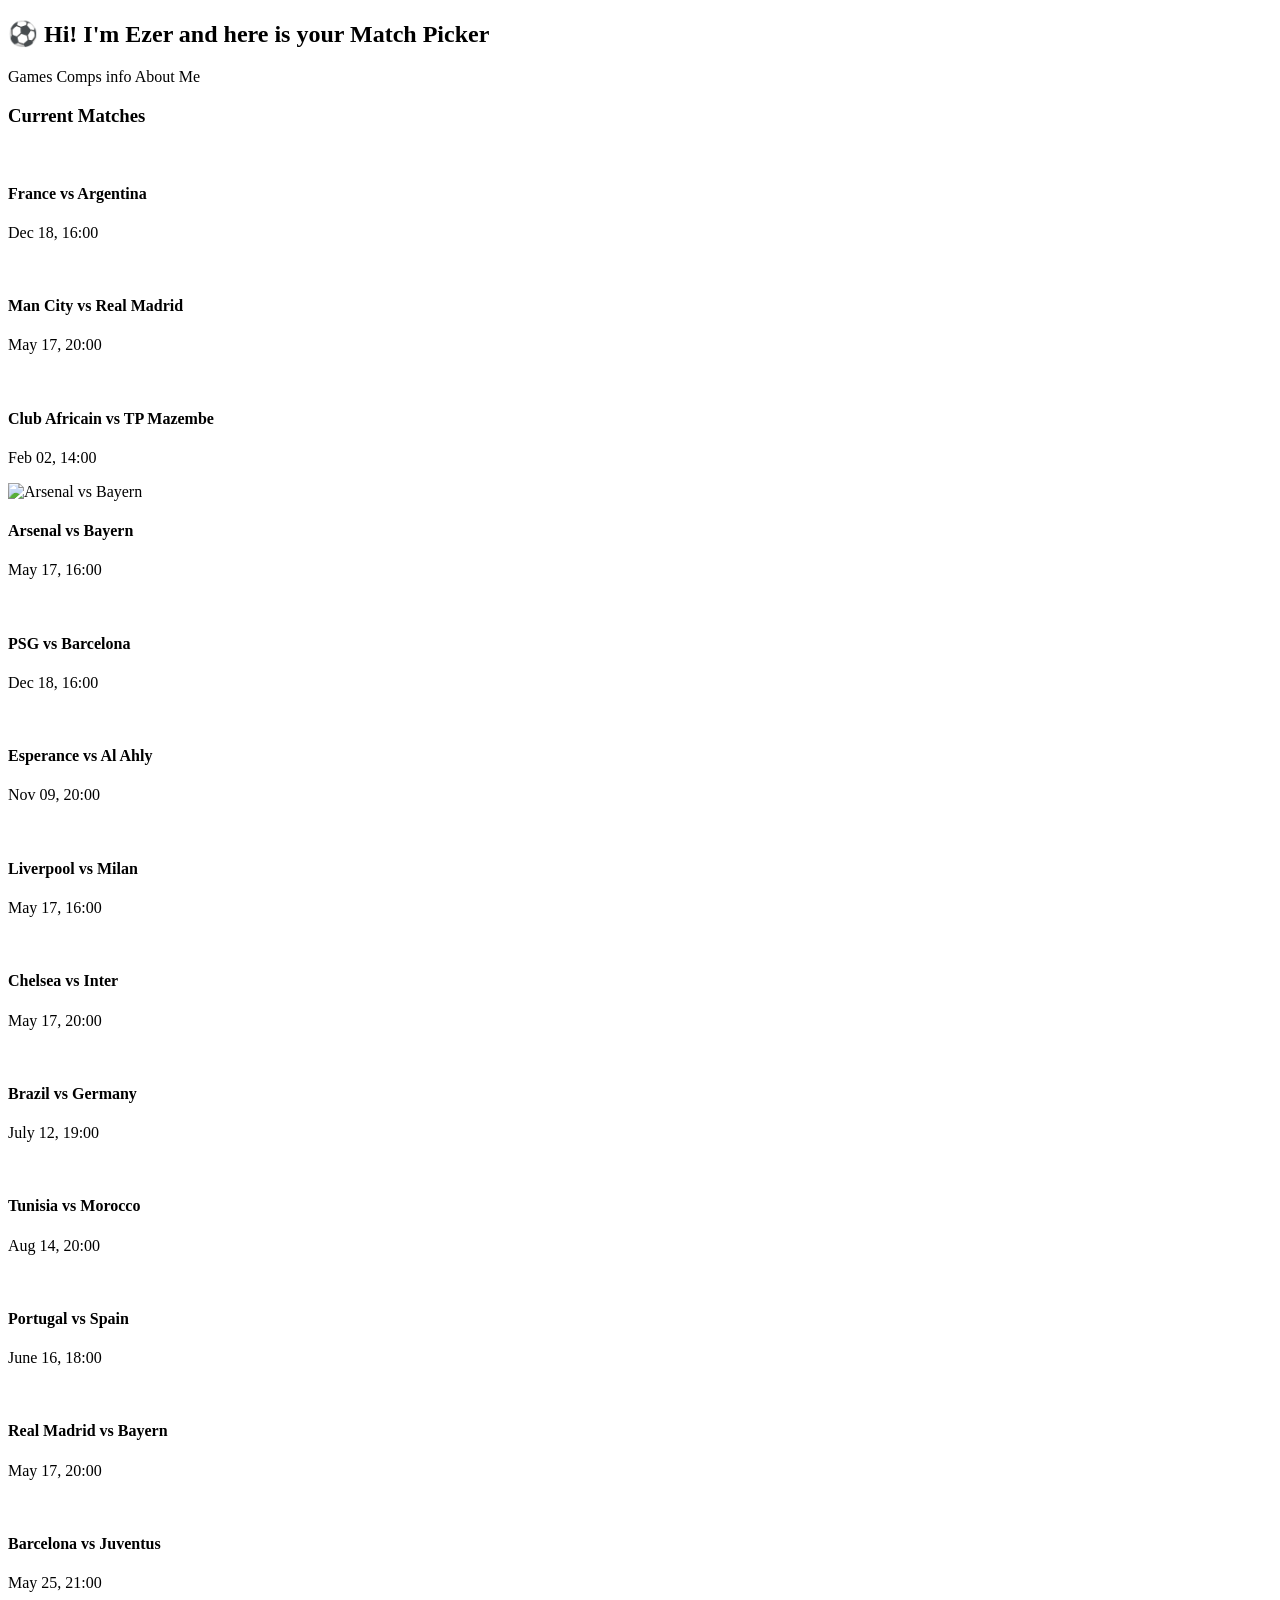
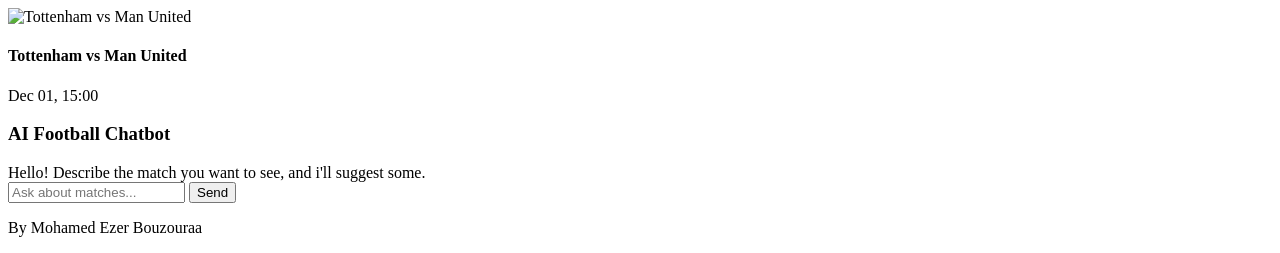
==== templates/index.html @ 9ce08ee2 "Create index.html for Football Predictor Pro" ====
<!DOCTYPE html>
<html lang="en">
<head>
    <meta charset="UTF-8">
    <meta name="viewport" content="width=device-width, initial-scale=1.0">
    <title>Football Predictor Pro | Match Picker</title>
    <link rel="stylesheet" href="style.css">
</head>
<body>
<div class="bg-blur"></div>
<div class="navbar">
    <h2>
        ⚽ Hi! I'm <span class="purple-text">Ezer</span> and here is your 
        <span class="purple-text">M</span>atch 
        <span class="purple-text">P</span>icker
    </h2>
    <div class="menu">
        <span onclick="window.location.href='index.html'">Games</span>
        <span onclick="window.location.href='index4.html'">Comps info</span>
        <span onclick="window.location.href='index3.html'">About Me</span>
    </div>
</div>

<div class="container">
    
    <div class="matches-section">
        <h3>Current <span class="purple-text">Matches</span></h3>
        <div class="matches-grid" id="matches">
            <div class="match-card">
                <img src="https://via.placeholder.com/220x120" alt="Match">
                <h4>France vs Argentina</h4>
                <p>Dec 18, 16:00</p>
            </div>
            </div>
    </div>

    <div class="chat-section">
        <h3>AI Football <span class="purple-text">Chatbot</span></h3>
        <div class="chat-box" id="chat">
            <div class="bot-msg">Hello! Describe the match you want to see, and i'll suggest some.</div>
        </div>
        <div class="chat-input">
            <input id="userInput" type="text" placeholder="Ask about matches..." />
            <button onclick="sendMessage()">Send</button>
        </div>
    </div>

</div>

<div id="modal" style="display:none; position:fixed; top:0; left:0; width:100%; height:100%; background:rgba(0,0,0,0.9); z-index:1000; justify-content:center; align-items:center; flex-direction:column;">
    <h2 id="modalTitle" style="color:white; margin-bottom: 20px;"></h2>
    <iframe id="videoFrame" width="80%" height="60%" src="" frameborder="0" allowfullscreen></iframe>
    <button onclick="closeModal()" style="margin-top:20px; padding:12px 40px; background:#ff4d4d; color:white; border:none; border-radius:50px; cursor:pointer; font-weight:bold;">Close</button>
</div>

<p class="signature-text">By Mohamed Ezer Bouzouraa</p>

<script src="script.js"></script>

</body>
</html>
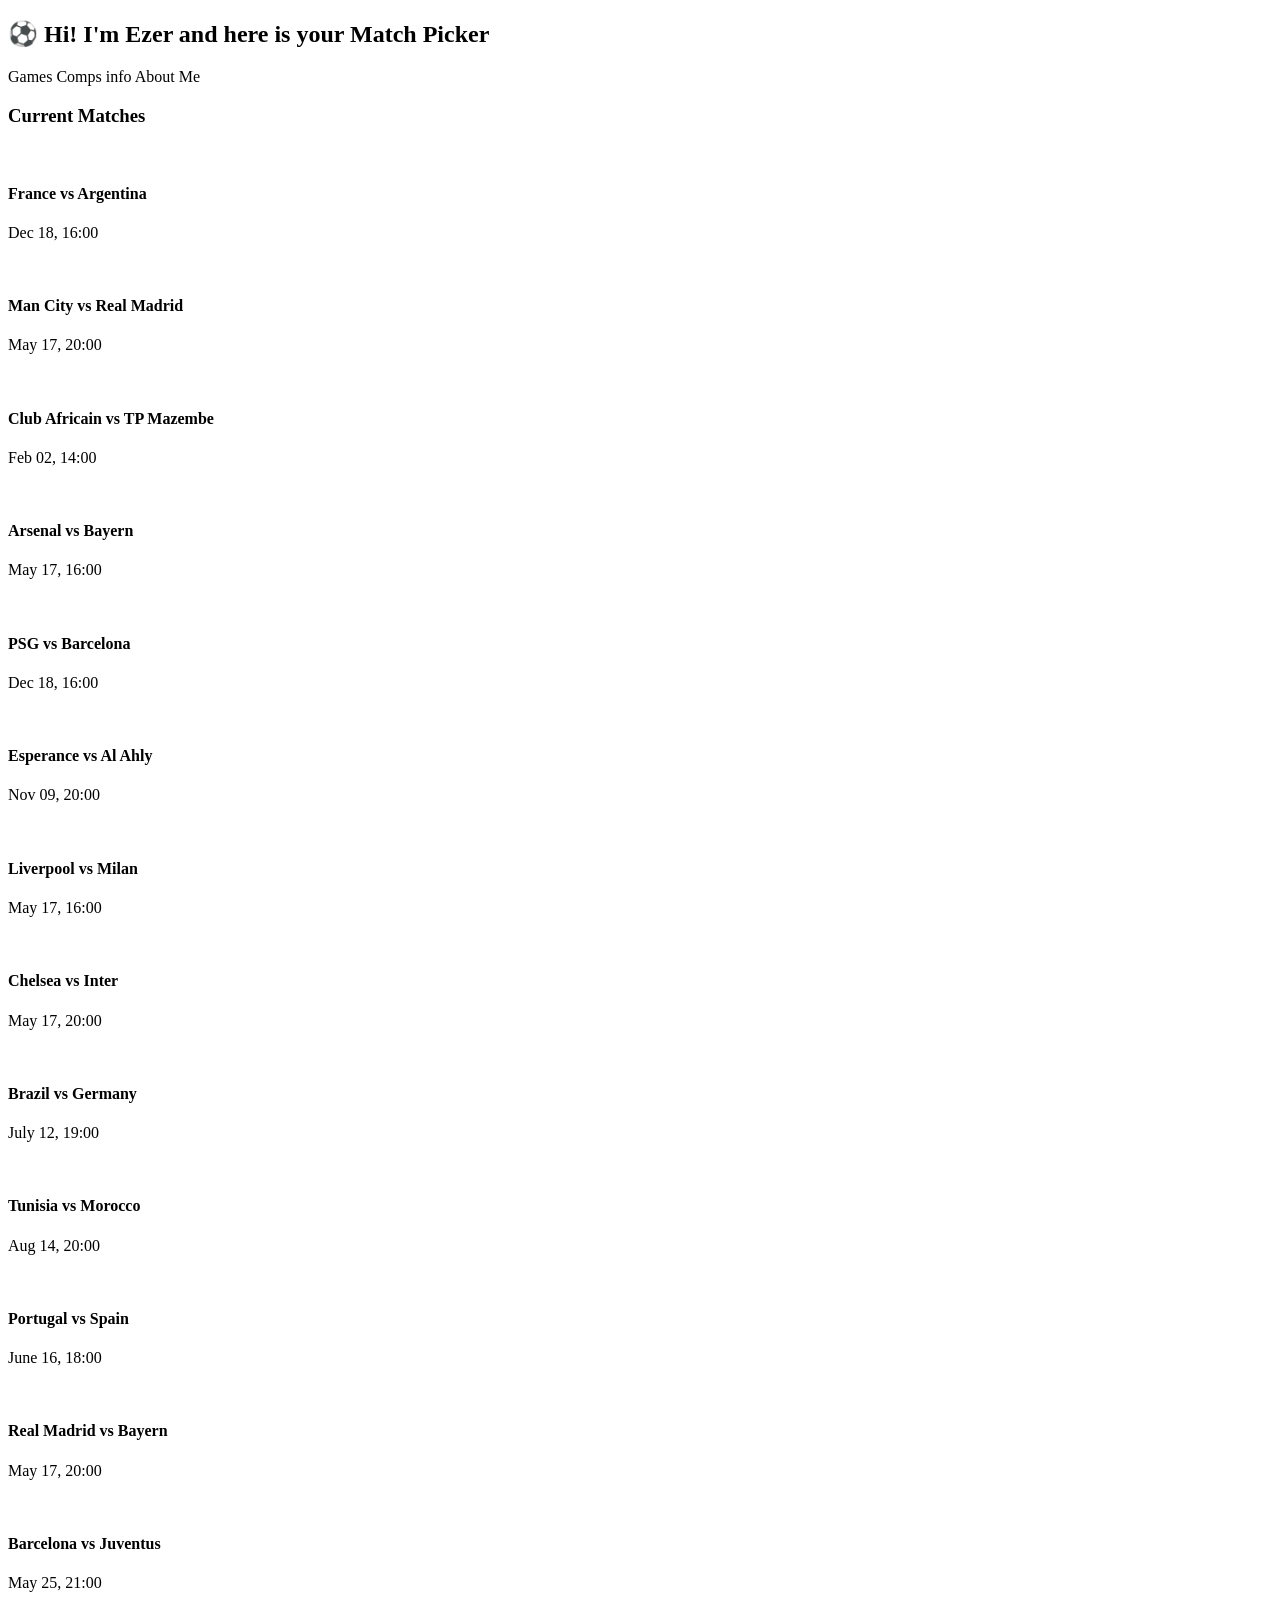
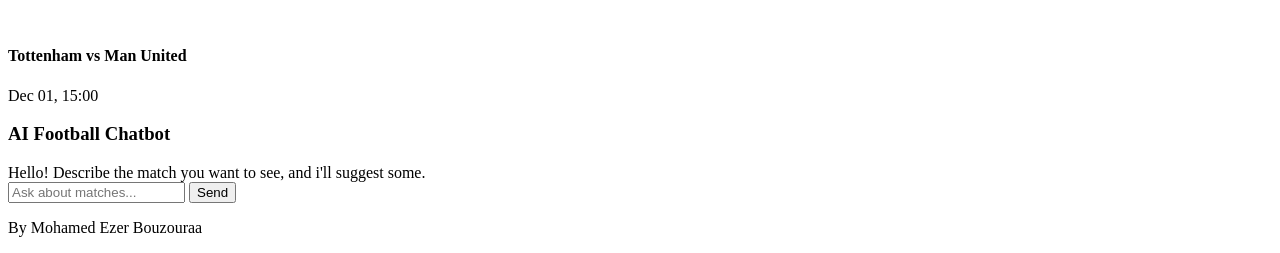
==== commit acb5ed92: "Update index.html" ====
--- a/templates/index.html
+++ b/templates/index.html
@@ -20,7 +20,6 @@
         <span onclick="window.location.href='index3.html'">About Me</span>
     </div>
 </div>
-
 <div class="container">
     
     <div class="matches-section">
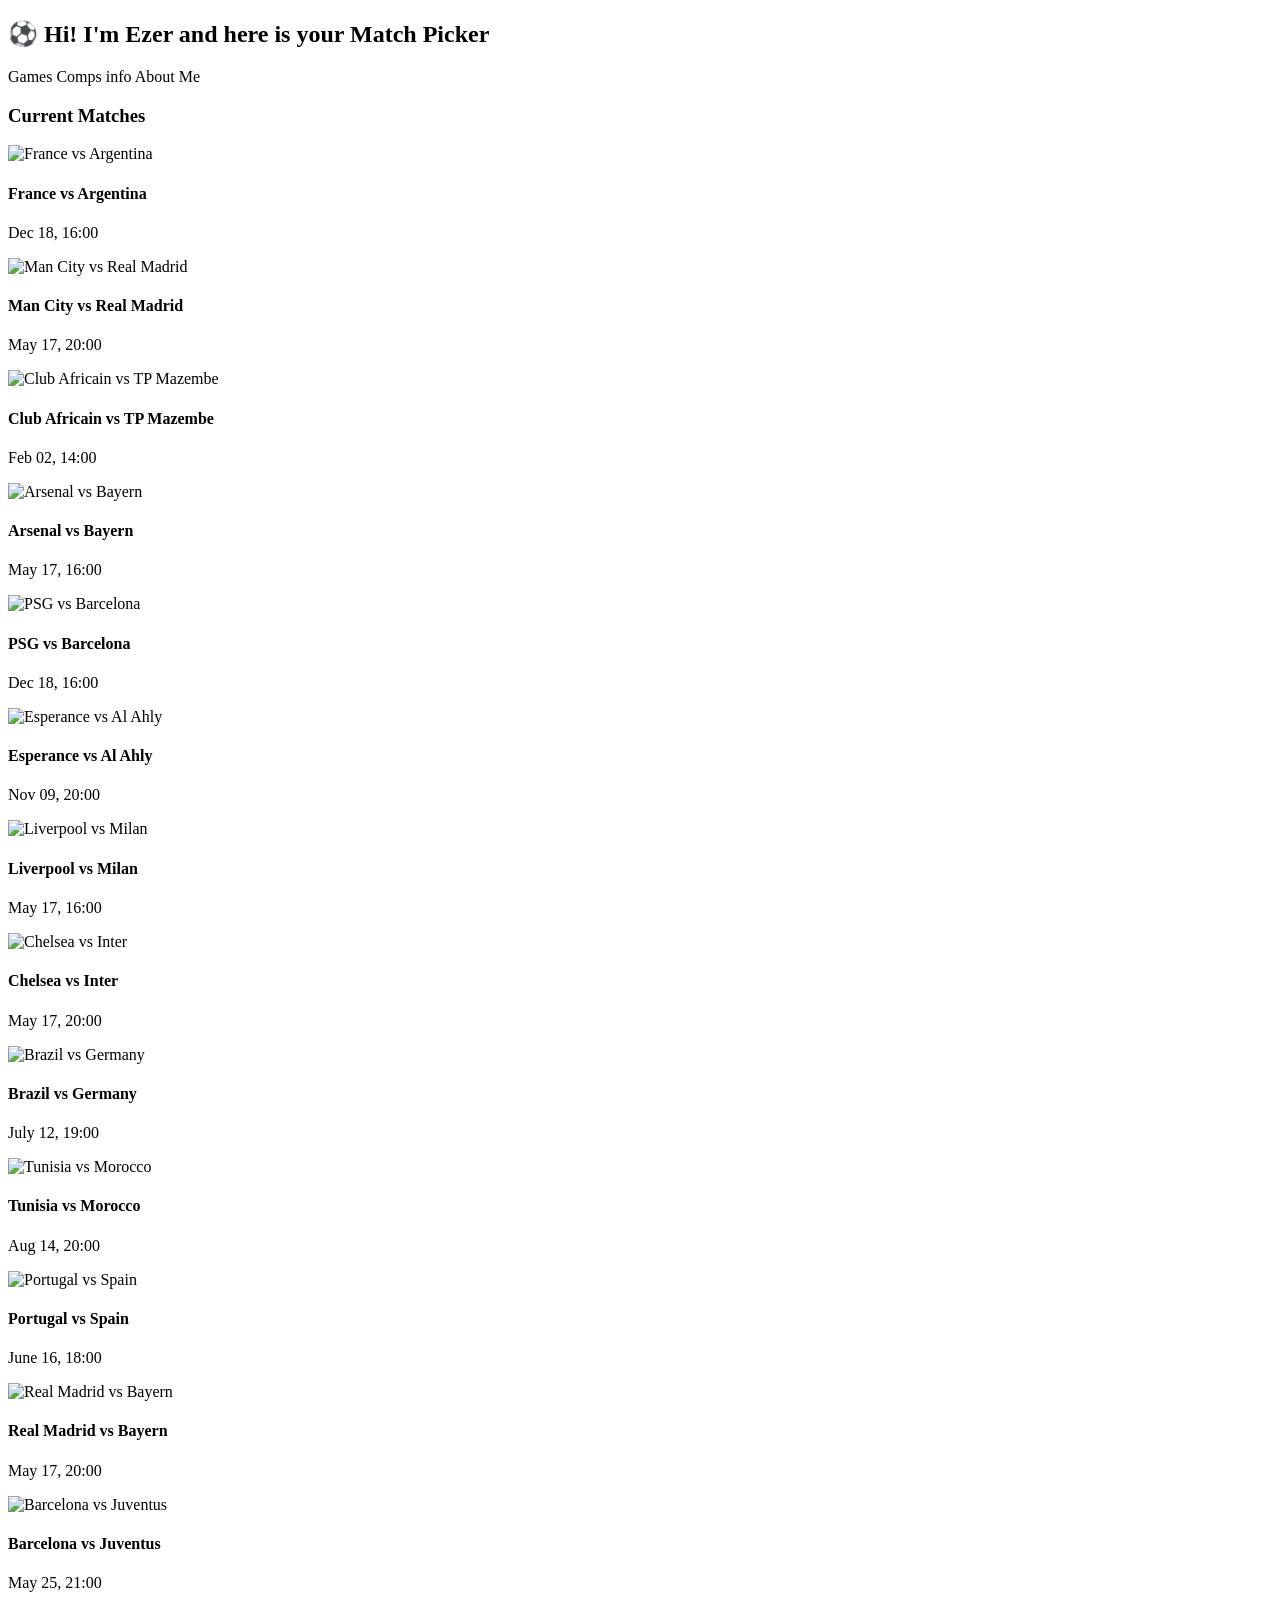
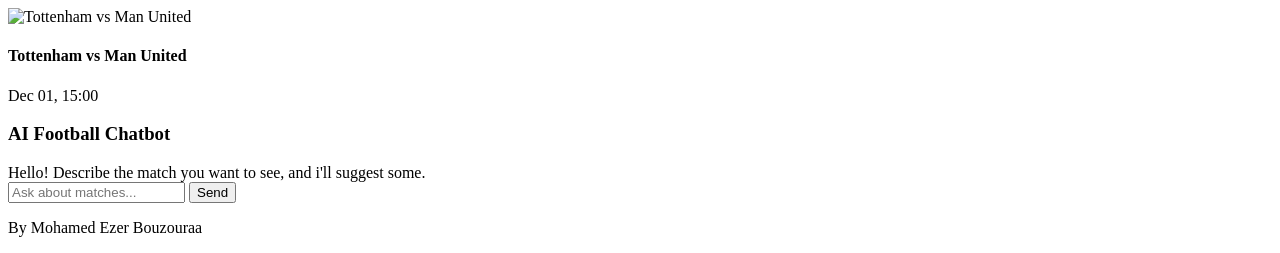
==== commit 0146efed: "Update index.html" ====
--- a/templates/index.html
+++ b/templates/index.html
@@ -1,3 +1,4 @@
+
 <!DOCTYPE html>
 <html lang="en">
 <head>
@@ -21,7 +22,6 @@
     </div>
 </div>
 <div class="container">
-    
     <div class="matches-section">
         <h3>Current <span class="purple-text">Matches</span></h3>
         <div class="matches-grid" id="matches">
